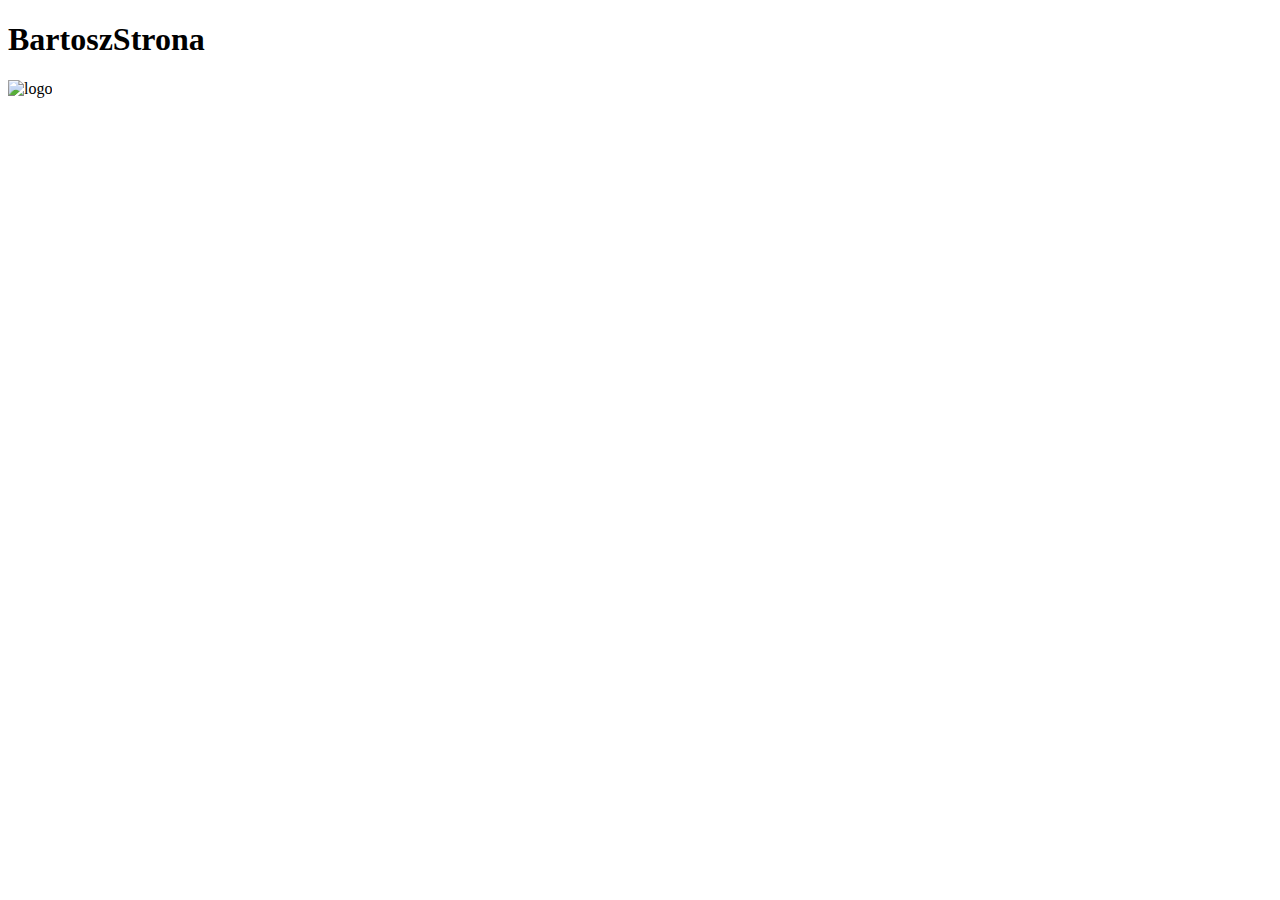
==== index.html @ a8f8cd6b "Create index.html" ====
<!doctype html>
<html>
  <head>
    <title>BartoszStrona</title>
    <link rel="icon" href="https://private-user-images.githubusercontent.com/164915721/339852911-72323634-162b-4255-8bbd-9ba14c207fd4.png?jwt=eyJhbGciOiJIUzI1NiIsInR5cCI6IkpXVCJ9.[base64].HizZAB4nQ4ptiHq3UgMqdhvueE8z2zh5kabTve9G6JY" />
    <link rel="stylesheet" href="styles/1/style.css" />
  </head>
  <body>
    <h1>BartoszStrona</h1><img src="https://private-user-images.githubusercontent.com/164915721/339852911-72323634-162b-4255-8bbd-9ba14c207fd4.png?jwt=eyJhbGciOiJIUzI1NiIsInR5cCI6IkpXVCJ9.[base64].HizZAB4nQ4ptiHq3UgMqdhvueE8z2zh5kabTve9G6JY" alt="logo" />
  </body>
</html>
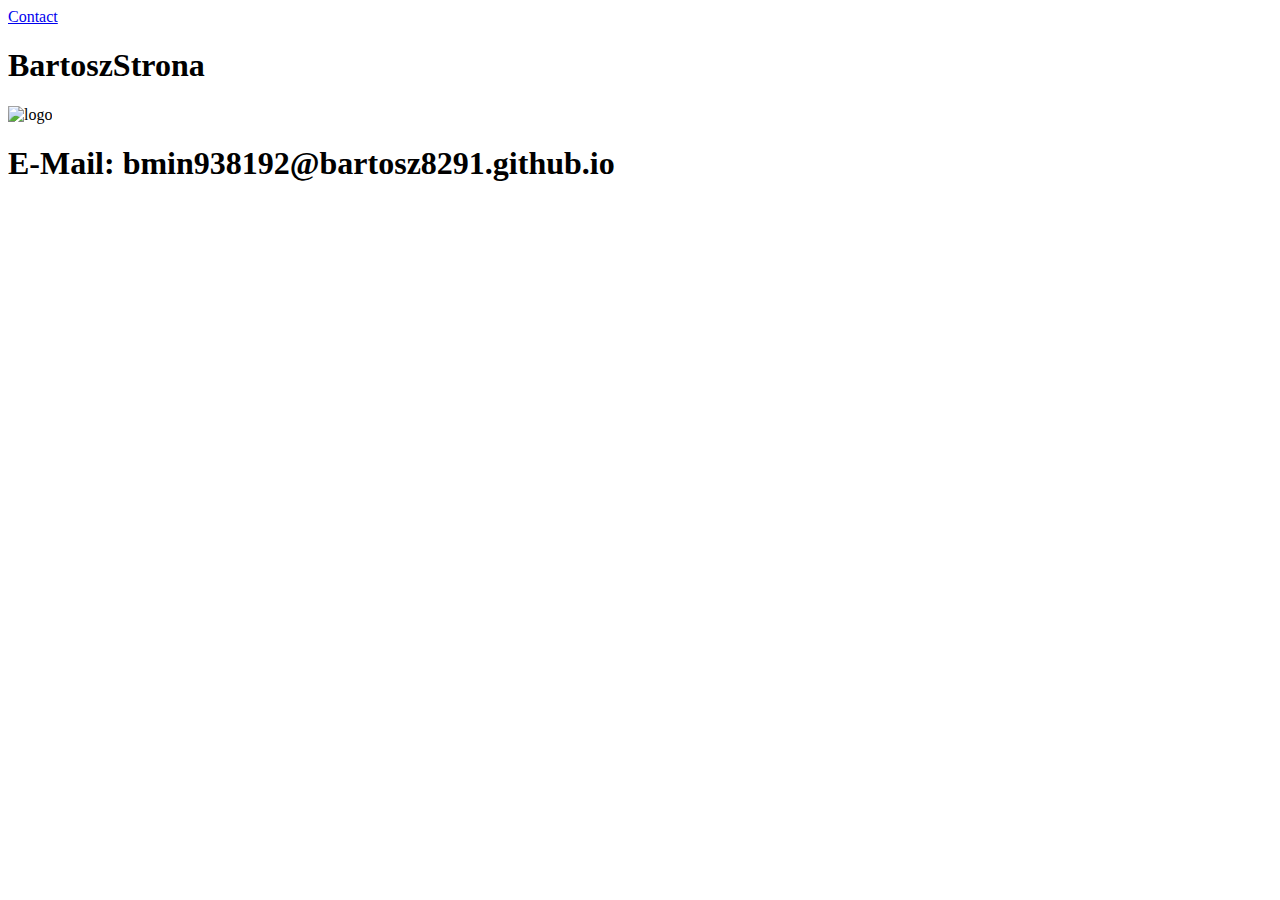
==== commit c01ea097: "Update index.html" ====
--- a/index.html
+++ b/index.html
@@ -2,10 +2,14 @@
 <html>
   <head>
     <title>BartoszStrona</title>
+<a href="#contact">Contact</a>
     <link rel="icon" href="https://private-user-images.githubusercontent.com/164915721/339852911-72323634-162b-4255-8bbd-9ba14c207fd4.png?jwt=eyJhbGciOiJIUzI1NiIsInR5cCI6IkpXVCJ9.[base64].HizZAB4nQ4ptiHq3UgMqdhvueE8z2zh5kabTve9G6JY" />
     <link rel="stylesheet" href="styles/1/style.css" />
   </head>
   <body>
     <h1>BartoszStrona</h1><img src="https://private-user-images.githubusercontent.com/164915721/339852911-72323634-162b-4255-8bbd-9ba14c207fd4.png?jwt=eyJhbGciOiJIUzI1NiIsInR5cCI6IkpXVCJ9.[base64].HizZAB4nQ4ptiHq3UgMqdhvueE8z2zh5kabTve9G6JY" alt="logo" />
+<section id="contant">
+<h1>E-Mail: bmin938192@bartosz8291.github.io</h1>
+</section> 
   </body>
 </html>
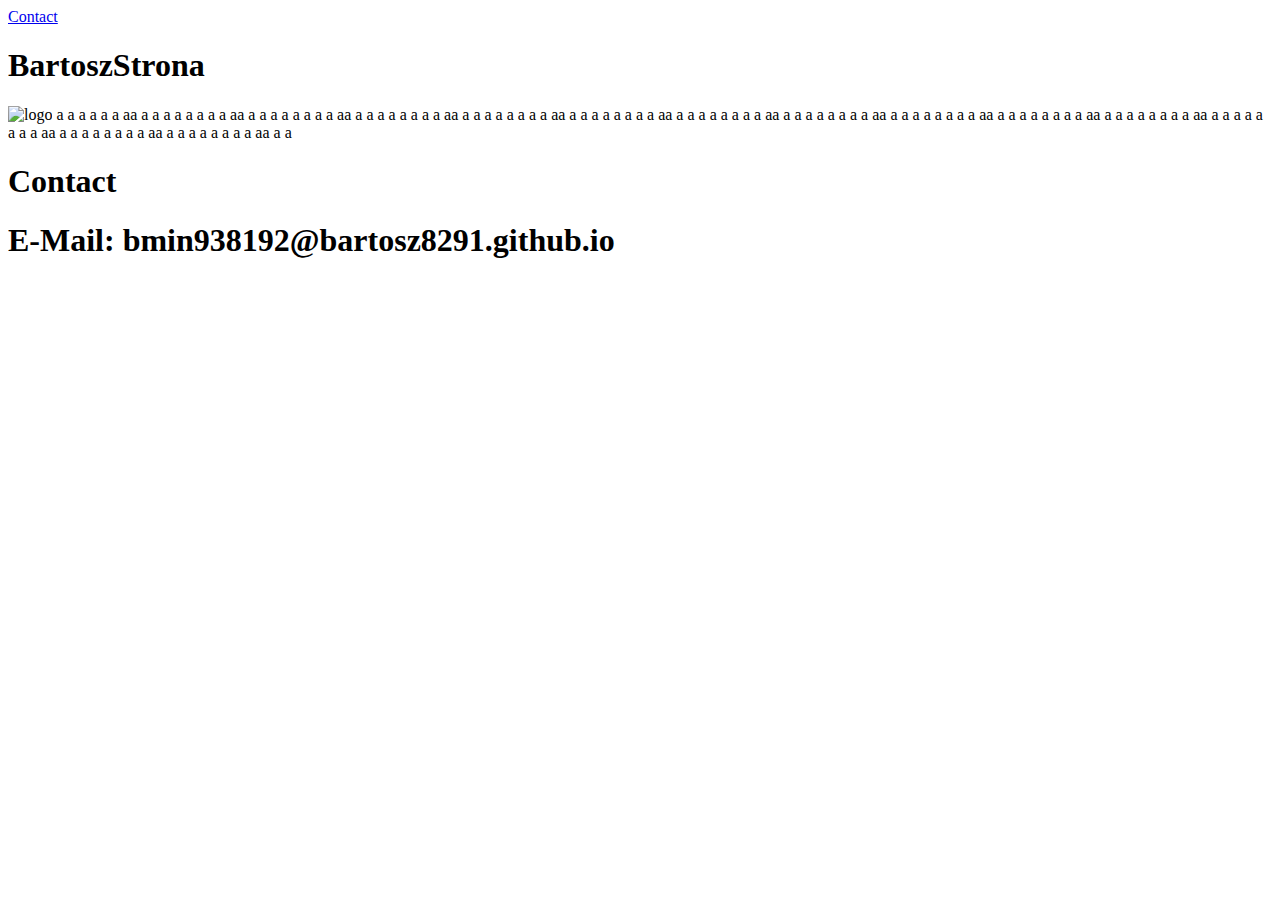
==== commit 196d73ab: "Update index.html" ====
--- a/index.html
+++ b/index.html
@@ -8,7 +8,162 @@
   </head>
   <body>
     <h1>BartoszStrona</h1><img src="https://private-user-images.githubusercontent.com/164915721/339852911-72323634-162b-4255-8bbd-9ba14c207fd4.png?jwt=eyJhbGciOiJIUzI1NiIsInR5cCI6IkpXVCJ9.[base64].HizZAB4nQ4ptiHq3UgMqdhvueE8z2zh5kabTve9G6JY" alt="logo" />
-<section id="contant">
+a
+a
+a
+a
+a
+a
+
+aa
+
+a
+a
+a
+a
+a
+a
+a
+a
+
+aa
+
+a
+a
+a
+a
+a
+a
+a
+a
+
+aa
+
+a
+a
+a
+a
+a
+a
+a
+a
+
+aa
+
+a
+a
+a
+a
+a
+a
+a
+a
+
+aa
+
+a
+a
+a
+a
+a
+a
+a
+a
+
+aa
+
+a
+a
+a
+a
+a
+a
+a
+a
+
+aa
+
+a
+a
+a
+a
+a
+a
+a
+a
+
+aa
+
+a
+a
+a
+a
+a
+a
+a
+a
+
+aa
+
+a
+a
+a
+a
+a
+a
+a
+a
+
+aa
+
+a
+a
+a
+a
+a
+a
+a
+a
+
+aa
+
+a
+a
+a
+a
+a
+a
+a
+a
+
+aa
+
+a
+a
+a
+a
+a
+a
+a
+a
+
+aa
+
+a
+a
+a
+a
+a
+a
+a
+a
+
+aa
+
+a
+a
+<section id="contact">
+<h1>Contact</h1>
 <h1>E-Mail: bmin938192@bartosz8291.github.io</h1>
 </section> 
   </body>
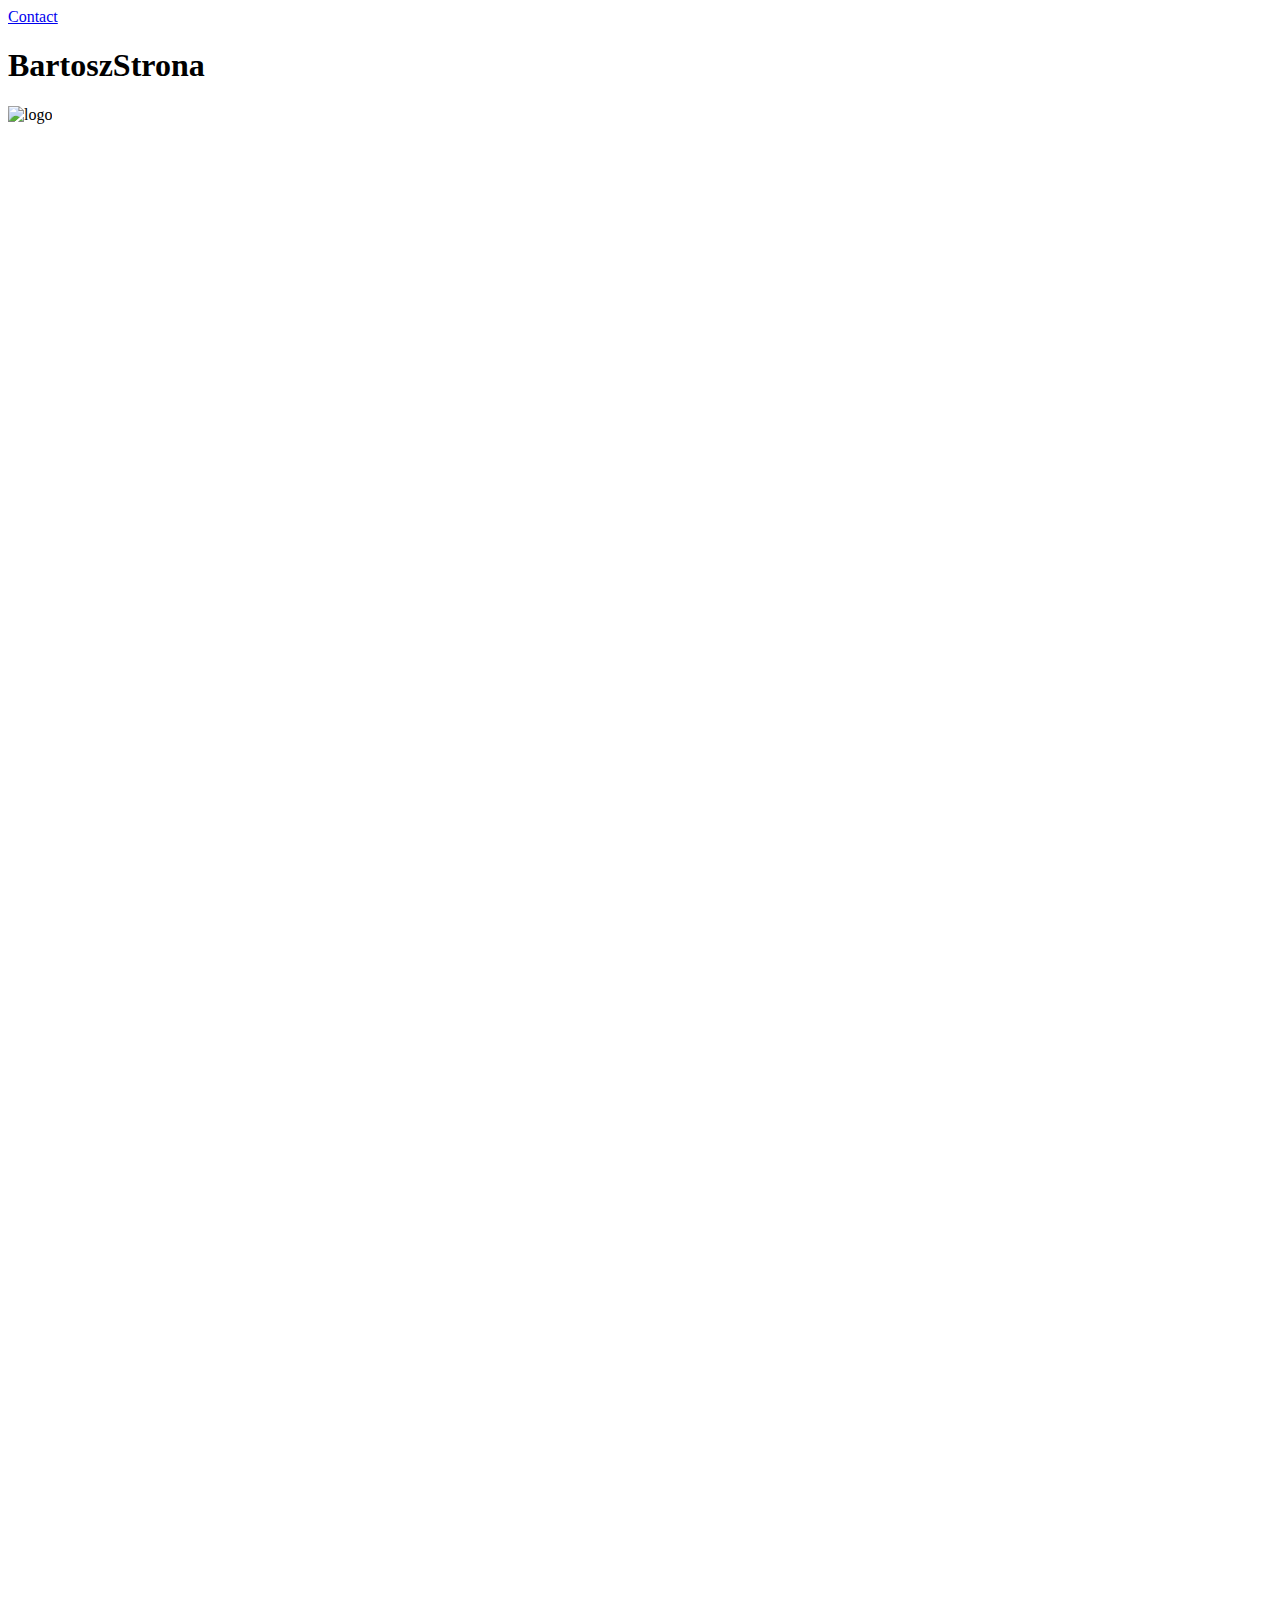
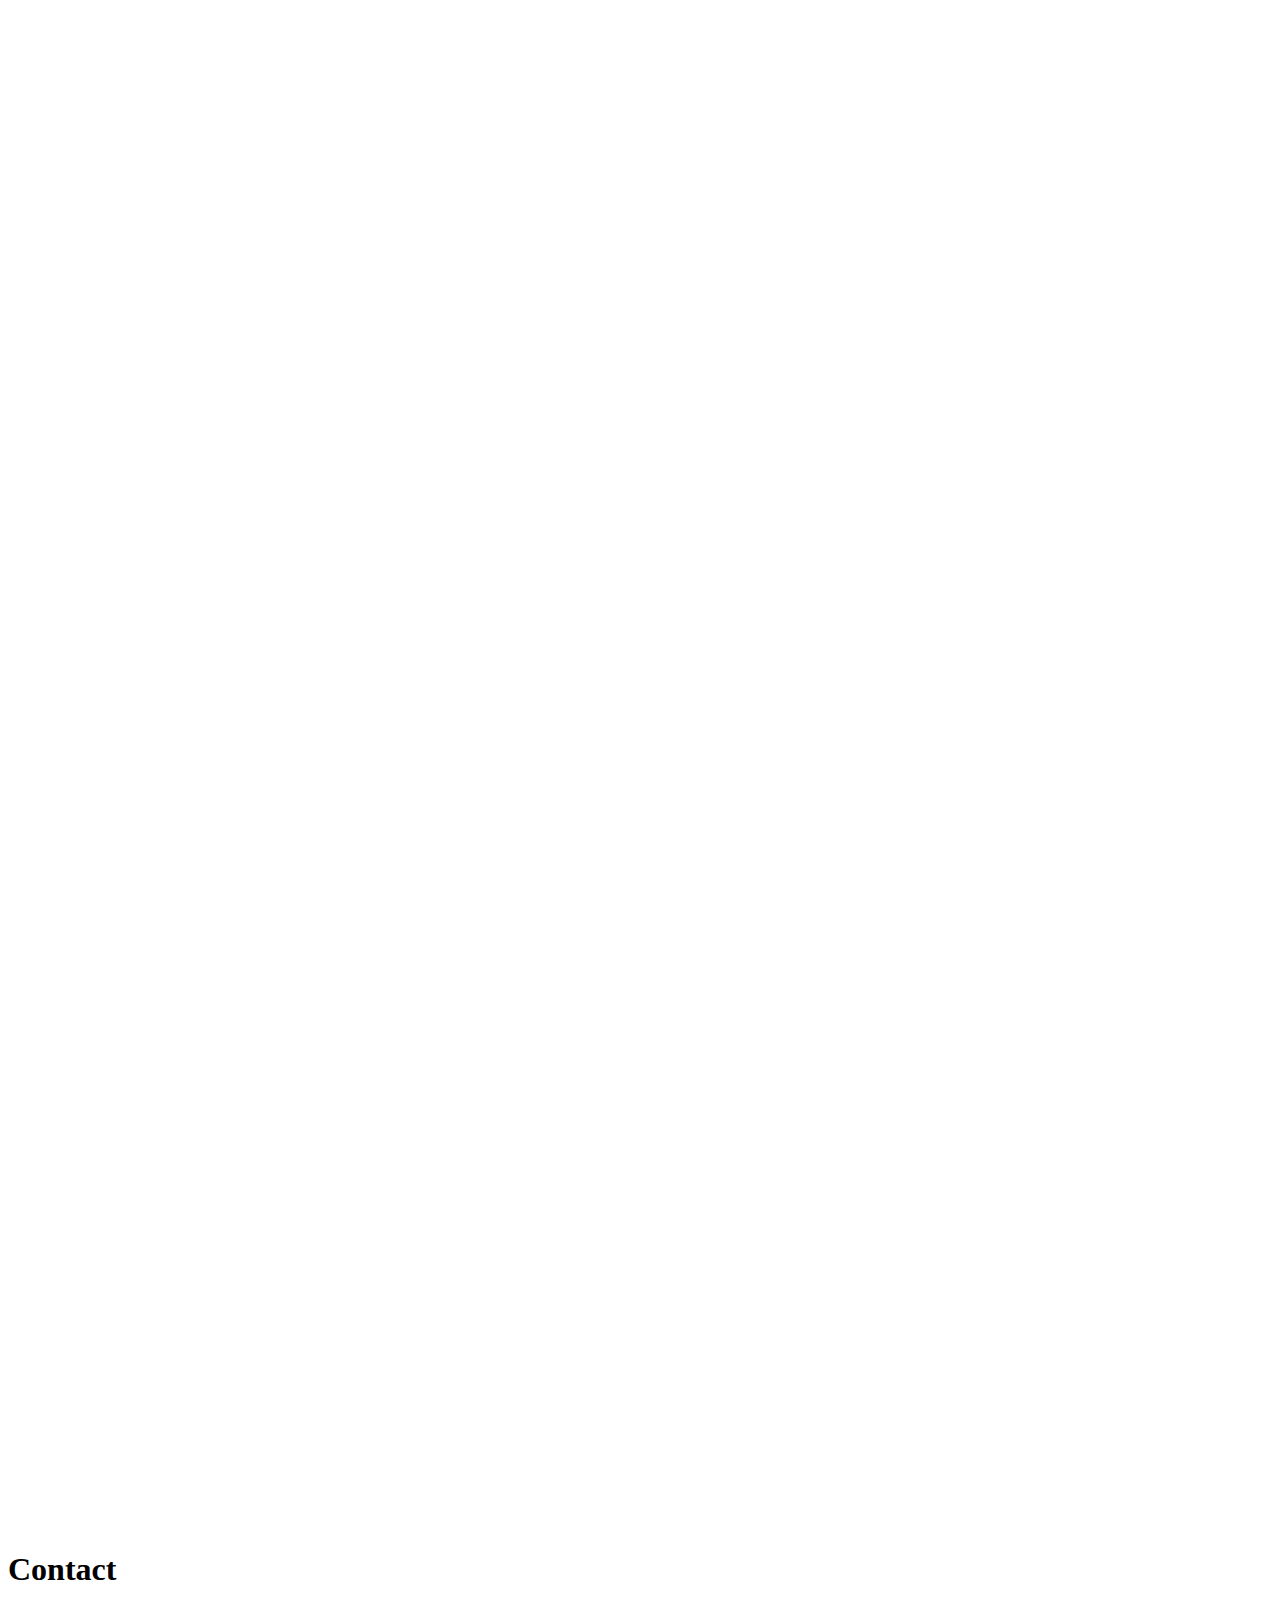
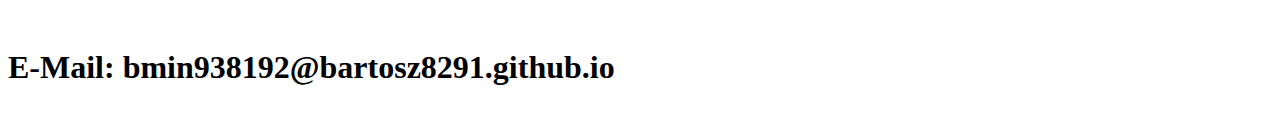
==== commit b21acd6a: "Update index.html" ====
--- a/index.html
+++ b/index.html
@@ -8,163 +8,178 @@
   </head>
   <body>
     <h1>BartoszStrona</h1><img src="https://private-user-images.githubusercontent.com/164915721/339852911-72323634-162b-4255-8bbd-9ba14c207fd4.png?jwt=eyJhbGciOiJIUzI1NiIsInR5cCI6IkpXVCJ9.[base64].HizZAB4nQ4ptiHq3UgMqdhvueE8z2zh5kabTve9G6JY" alt="logo" />
-a
-a
-a
-a
-a
-a
+<br>
+<br>
+<br>
+<br>
+<br>
+<br>
+<br>
+<br>
+<br>
+<br>
+<br>
+<br>
+<br>
+<br>
+<br>
+<br>
+<br>
+<br>
+<br>
+<br>
+<br>
+<br>
+<br>
+<br>
+<br>
+<br>
+<br>
+<br>
+<br>
+<br>
+<br>
+<br>
+<br>
+<br>
+<br>
+<br>
+<br>
+<br>
+<br>
+<br>
+<br>
+<br>
+<br>
+<br>
+<br>
+<br>
+<br>
+<br>
+<br>
+<br>
+<br>
+<br>
+<br>
+<br>
+<br>
+<br>
+<br>
+<br>
+<br>
+<br>
+<br>
+<br>
+<br>
+<br>
+<br>
+<br>
+<br>
+<br>
+<br>
+<br>
+<br>
+<br>
+<br>
+<br>
+<br>
+<br>
+<br>
+<br>
+<br>
+<br>
+<br>
+<br>
+<br>
+<br>
+<br>
+<br>
+<br>
+<br>
+<br>
+<br>
+<br>
+<br>
+<br>
+<br>
+<br>
+<br>
+<br>
+<br>
+<br>
+<br>
+<br>
+<br>
+<br>
+<br>
+<br>
+<br>
+<br>
+<br>
+<br>
+<br>
+<br>
+<br>
+<br>
+<br>
+<br>
+<br>
+<br>
+<br>
+<br>
+<br>
+<br>
+<br>
+<br>
+<br>
+<br>
+<br>
+<br>
+<br>
+<br>
+<br>
+<br>
+<br>
+<br>
+<br>
+<br>
+<br>
+<br>
+<br>
+<br>
+<br>
+<br>
+<br>
+<br>
+<br>
+<br>
+<br>
+<br>
+<br>
+<br>
+<br>
+<br>
+<br>
+<br>
+<br>
+<br>
+<br>
+<br>
+<br>
+<br>
+<br>
+<br>
+<br>
+<br>
+<br>
+<br>
+<br>
+<br>
+<br>
 
-aa
-
-a
-a
-a
-a
-a
-a
-a
-a
-
-aa
-
-a
-a
-a
-a
-a
-a
-a
-a
-
-aa
-
-a
-a
-a
-a
-a
-a
-a
-a
-
-aa
-
-a
-a
-a
-a
-a
-a
-a
-a
-
-aa
-
-a
-a
-a
-a
-a
-a
-a
-a
-
-aa
-
-a
-a
-a
-a
-a
-a
-a
-a
-
-aa
-
-a
-a
-a
-a
-a
-a
-a
-a
-
-aa
-
-a
-a
-a
-a
-a
-a
-a
-a
-
-aa
-
-a
-a
-a
-a
-a
-a
-a
-a
-
-aa
-
-a
-a
-a
-a
-a
-a
-a
-a
-
-aa
-
-a
-a
-a
-a
-a
-a
-a
-a
-
-aa
-
-a
-a
-a
-a
-a
-a
-a
-a
-
-aa
-
-a
-a
-a
-a
-a
-a
-a
-a
-
-aa
-
-a
-a
 <section id="contact">
-<h1>Contact</h1>
-<h1>E-Mail: bmin938192@bartosz8291.github.io</h1>
+<h1>Contact</h1><br>
+<h1>E-Mail: bmin938192@bartosz8291.github.io</h1><br>
 </section> 
   </body>
 </html>
